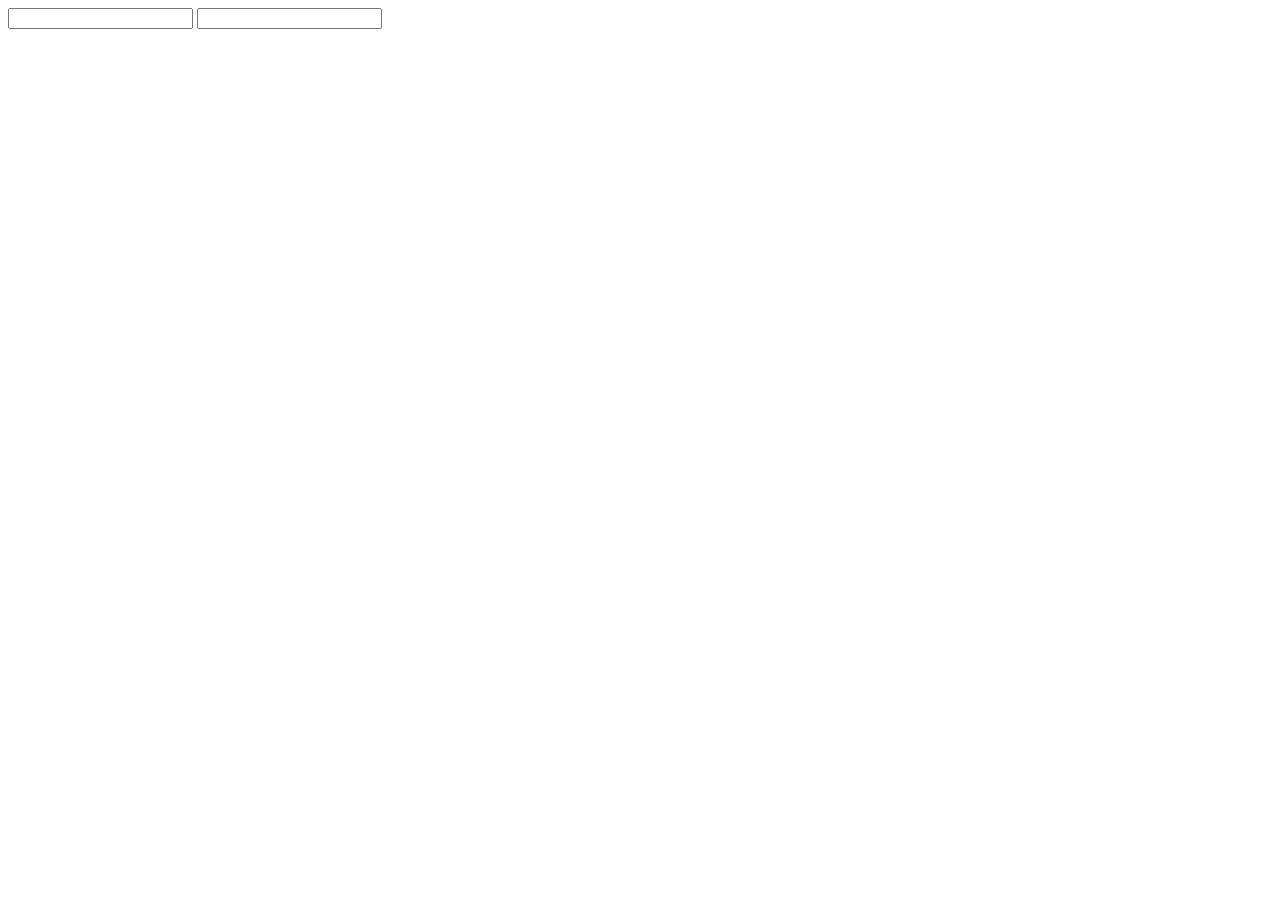
==== products_component/index.html @ e943ecf8 "init: products component/page" ====
<!DOCTYPE html>
<html lang="en">

<head>
    <meta charset="UTF-8">
    <meta http-equiv="X-UA-Compatible" content="IE=edge">
    <meta name="viewport" content="width=device-width, initial-scale=1.0">
    <link rel="stylesheet" href="./style.css">
    <title>Ezshop</title>
</head>

<body>
    <header></header>
    <main></main>
    <article class="login_modal">
        <label for="login_username">
            <input type="text" name="username" id="login_username">
        </label>
        <label for="login_password">
            <input type="password" name="password" id="login_password">
        </label>
    </article>
    <footer></footer>
</body>

</html>
---- products_component/style.css ----
/*# sourceMappingURL=style.css.map */
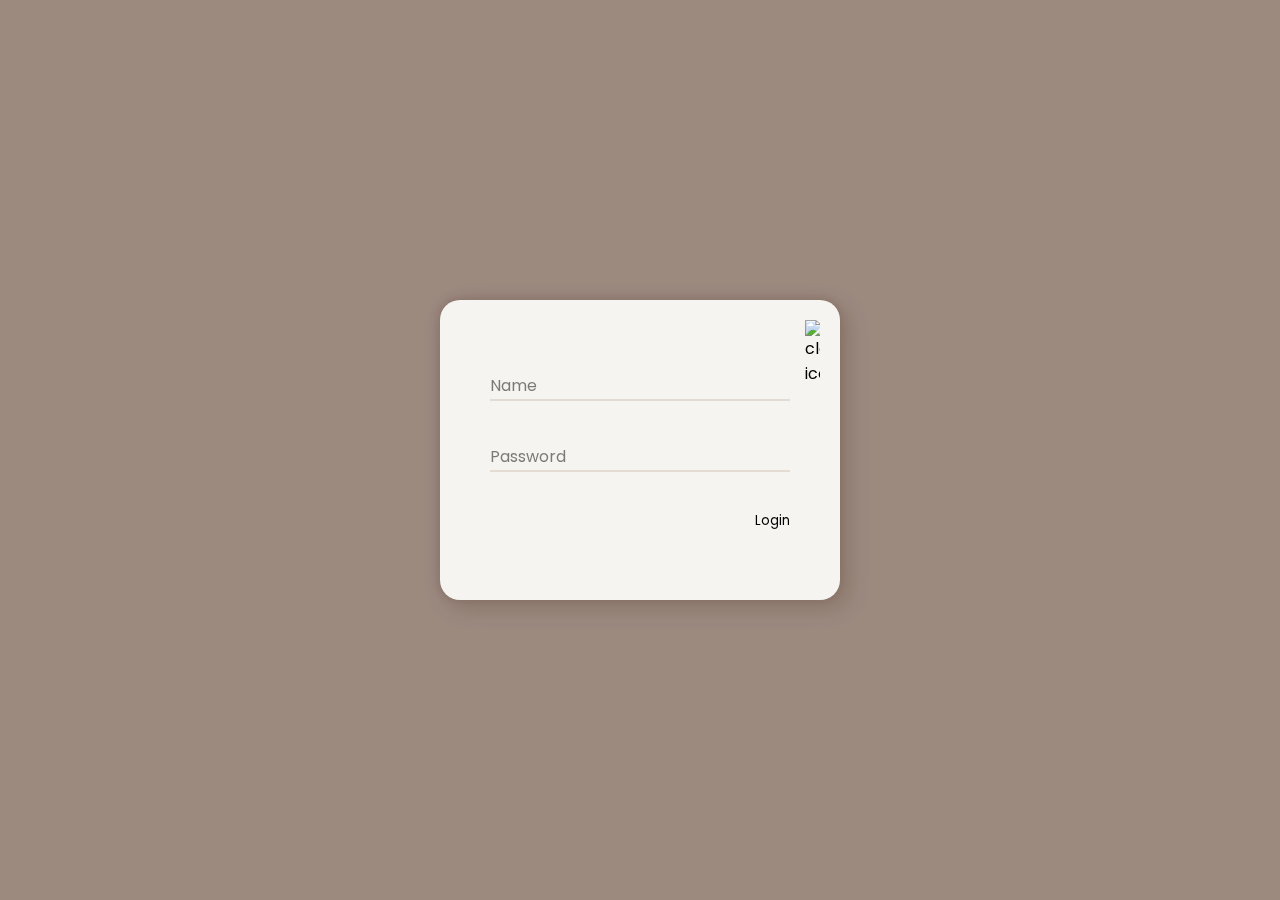
==== commit b88f21b0: "feat: cteate boiler plate files, create login component" ====
--- a/products_component/index.html
+++ b/products_component/index.html
@@ -6,19 +6,34 @@
     <meta http-equiv="X-UA-Compatible" content="IE=edge">
     <meta name="viewport" content="width=device-width, initial-scale=1.0">
     <link rel="stylesheet" href="./style.css">
+    <link rel="preconnect" href="https://fonts.googleapis.com">
+    <link rel="preconnect" href="https://fonts.gstatic.com" crossorigin>
+    <link href="https://fonts.googleapis.com/css2?family=Poppins:wght@200;400;600&display=swap" rel="stylesheet">
+    <link rel="preconnect" href="https://fonts.googleapis.com">
+    <link rel="preconnect" href="https://fonts.gstatic.com" crossorigin>
+    <link href="https://fonts.googleapis.com/css2?family=Playfair+Display:wght@400;600&display=swap" rel="stylesheet">
     <title>Ezshop</title>
 </head>
 
 <body>
-    <header></header>
+    <header>
+        <!-- <img src="./imgs/love.png" alt="heart icon" class="heart_icon" width="15px"> -->
+    </header>
     <main></main>
+    <div class="modal"></div>
     <article class="login_modal">
+        <img src="./imgs/close.png" alt="close icon" class="close_icon" width="15px">
         <label for="login_username">
-            <input type="text" name="username" id="login_username">
+            <input type="text" name="username" id="login_username" required>
+            <span class="label">Name</span>
+            <span class="input_underline"></span>
         </label>
         <label for="login_password">
-            <input type="password" name="password" id="login_password">
+            <input type="password" required name="password" id="login_password">
+            <span class="label">Password</span>
+            <span class="input_underline"></span>
         </label>
+        <button class="btn_login" type="button">Login</button>
     </article>
     <footer></footer>
 </body>
--- a/products_component/style.css
+++ b/products_component/style.css
@@ -1 +1,107 @@
-/*# sourceMappingURL=style.css.map */+* {
+  margin: 0;
+  padding: 0;
+  box-sizing: border-box;
+  font-family: "Poppins", sans-serif;
+}
+
+input {
+  border: none;
+  background-color: transparent;
+}
+input:focus {
+  outline: none;
+}
+
+a {
+  text-decoration: none;
+}
+
+button {
+  border: none;
+  background-color: transparent;
+  cursor: pointer;
+}
+
+.login_modal {
+  background-color: #f6f4f0;
+  height: 300px;
+  width: 400px;
+  min-width: 300px;
+  padding: 50px;
+  position: fixed;
+  left: calc(50% - 200px);
+  top: calc(50% - 150px);
+  z-index: 3;
+  border-radius: 20px;
+  box-shadow: 7px 7px 20px 5px rgba(58, 21, 0, 0.137254902), -1px -1px 10px 1px rgba(58, 21, 0, 0.137254902);
+  display: flex;
+  align-items: center;
+  justify-content: space-around;
+  flex-direction: column;
+}
+.login_modal .close_icon {
+  position: absolute;
+  top: 20px;
+  right: 20px;
+}
+.login_modal label {
+  width: 100%;
+  position: relative;
+}
+.login_modal label span {
+  position: absolute;
+  bottom: 5px;
+  left: 0;
+  opacity: 0.5;
+}
+.login_modal label input {
+  margin-top: 10px;
+  width: 100%;
+  border-bottom: 2px solid #e3dcd2;
+  position: relative;
+  color: #09201b;
+}
+.login_modal label input:focus ~ .label, .login_modal label input:valid ~ .label {
+  opacity: 1;
+  color: #b74803;
+  font-size: 13px;
+  font-weight: 200;
+  top: -20px;
+  transition: 300ms ease-in-out;
+}
+.login_modal label input:focus ~ .input_underline:before, .login_modal label input:valid ~ .input_underline:before {
+  width: 100%;
+}
+.login_modal label input[type=password] {
+  letter-spacing: 5px;
+}
+.login_modal label .input_underline {
+  position: relative;
+  display: block;
+  height: 2px;
+  width: 100%;
+  bottom: 2px;
+}
+.login_modal label .input_underline:before {
+  content: "";
+  height: 2px;
+  width: 0;
+  bottom: 0;
+  position: absolute;
+  background: linear-gradient(90deg, #b74803, #cc8b65, #f5b994);
+  transition: 300ms ease;
+}
+.login_modal .btn_login {
+  align-self: flex-end;
+}
+
+.modal {
+  background-color: #3a1500;
+  opacity: 0.5;
+  width: 100%;
+  height: 100vh;
+  position: fixed;
+  top: 0;
+  z-index: 2;
+}/*# sourceMappingURL=style.css.map */